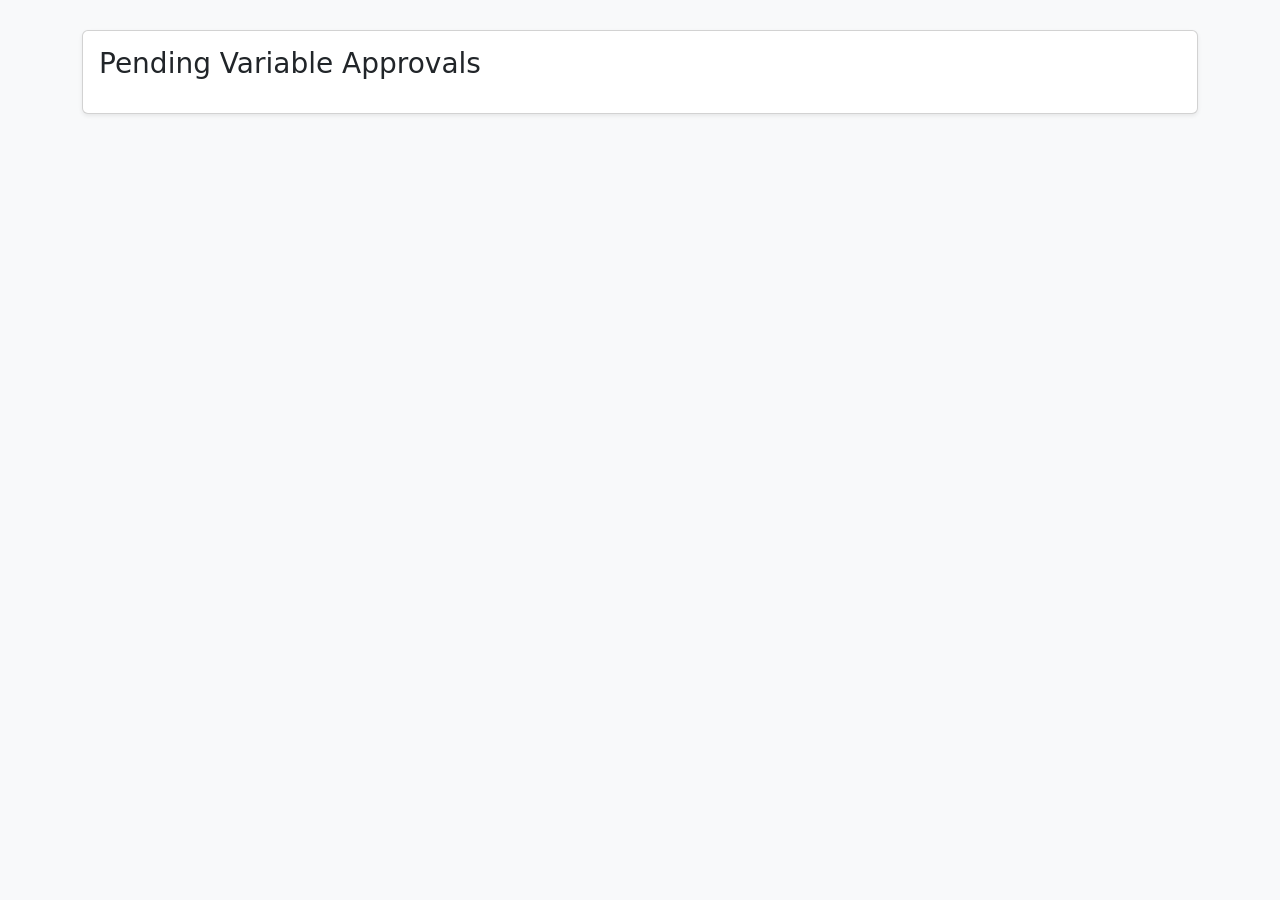
==== app/static/admin.html @ e3668f51 "feat: implemented API endpoint usage tracking and updated UI components" ====
<!-- app/static/admin.html -->

<!DOCTYPE html>
<html lang="en">
<head>
  <meta charset="UTF-8" />
  <title>Admin - Pending Variables</title>
  <link href="https://cdn.jsdelivr.net/npm/bootstrap@5/dist/css/bootstrap.min.css" rel="stylesheet"/>
  <link href="style.css" rel="stylesheet"/>
  <style>
    body {
      background-color: #f8f9fa;
      padding-top: 30px;
    }
    .standard-btn {
      margin: 5px;
    }
    #pending-list li {
      padding: 8px;
      border: 1px solid #dee2e6;
      border-radius: 4px;
      margin-bottom: 5px;
      background-color: white;
    }
    .action-buttons {
      margin-top: 15px;
    }
    #selected-standard {
      margin: 15px 0;
      font-weight: bold;
    }
  </style>
</head>
<body>
  <div class="container">
    <div class="card shadow-sm">
      <div class="card-body">
        <h3 class="card-title">Pending Variable Approvals</h3>

        <div id="standards-list" class="mb-3">
          <!-- Bootstrap buttons will be injected here -->
        </div>

        <div id="selected-standard"></div>

        <ul id="pending-list" class="list-unstyled"></ul>

        <div class="action-buttons d-none" id="action-buttons">
          <button class="btn btn-secondary me-2" id="select-all-btn">
            Select All
          </button>
          <button class="btn btn-success me-2" id="approve-btn">
            Approve Selected
          </button>
          <button class="btn btn-danger" id="delete-btn">
            Delete Selected
          </button>
        </div>
      </div>
    </div>
  </div>

  <script>
    const BACKEND_URL = "http://192.168.10.71:8000";
    const standardsContainer = document.getElementById("standards-list");
    const pendingList = document.getElementById("pending-list");
    const actionButtons = document.getElementById("action-buttons");
    const selectedStandardDiv = document.getElementById("selected-standard");
    let currentStandard = "";

    async function loadStandards() {
      try {
        const res = await fetch(`${BACKEND_URL}/standards`);
        if (!res.ok) {
          console.error("Failed to fetch standards", res.status);
          return;
        }
        const data = await res.json();
        const arr = data.standards || [];
        arr.forEach(std => {
          const btn = document.createElement("button");
          btn.className = "btn btn-outline-primary standard-btn";
          btn.innerText = std.toUpperCase();
          btn.dataset.std = std;
          btn.addEventListener("click", () => selectStandard(std));
          standardsContainer.appendChild(btn);
        });
      } catch (err) {
        console.error("Error loading standards", err);
      }
    }

    async function selectStandard(std) {
      currentStandard = std;
      selectedStandardDiv.innerText = `Selected Standard: ${std.toUpperCase()}`;
      pendingList.innerHTML = "";
      actionButtons.classList.add("d-none");

      try {
        const res = await fetch(`${BACKEND_URL}/pending/${std}`);
        if (!res.ok) {
          console.error("Failed fetching pending", std, res.status);
          return;
        }
        const data = await res.json();
        if (!data || Object.keys(data).length === 0) {
          pendingList.innerHTML = `<li><em>No pending variables.</em></li>`;
        } else {
          for (const v in data) {
            const li = document.createElement("li");

            const label = document.createElement("label");
            label.style.cursor = "pointer"; // shows hand cursor when hovering
            label.classList.add("d-block"); // full width clickable area

            const cb = document.createElement("input");
            cb.type = "checkbox";
            cb.value = v;
            cb.classList.add("me-2");

            // Append checkbox and text to the label
            label.appendChild(cb);
            label.appendChild(document.createTextNode(`${v} — ${data[v]}`));

            // Append label to list item
            li.appendChild(label);
            pendingList.appendChild(li);
          }

        }
        actionButtons.classList.remove("d-none");
      } catch (err) {
        console.error("Error in selectStandard", err);
      }
    }

    document.getElementById("select-all-btn").addEventListener("click", () => {
      const cbs = document.querySelectorAll("#pending-list input[type=checkbox]");
      const allChecked = Array.from(cbs).every(cb => cb.checked);
      cbs.forEach(cb => (cb.checked = !allChecked));
    });

    document.getElementById("approve-btn").addEventListener("click", async () => {
      const selected = Array.from(
        document.querySelectorAll("#pending-list input:checked")
      ).map(cb => cb.value);
      if (selected.length === 0) return alert("No variables selected.");
      const res = await fetch(`${BACKEND_URL}/admin/actions/${currentStandard}`, {
        method: "POST",
        headers: { "Content-Type": "application/json" },
        body: JSON.stringify({ variables: selected, action: "approve" }),
      });
      if (res.ok) {
        alert("Approved!");
        selectStandard(currentStandard);
      } else {
        alert("Failed to approve.");
      }
    });

    document.getElementById("delete-btn").addEventListener("click", async () => {
      const selected = Array.from(
        document.querySelectorAll("#pending-list input:checked")
      ).map(cb => cb.value);
      if (selected.length === 0) return alert("No variables selected.");
      const res = await fetch(`${BACKEND_URL}/admin/actions/${currentStandard}`, {
        method: "POST",
        headers: { "Content-Type": "application/json" },
        body: JSON.stringify({ variables: selected, action: "delete" }),
      });
      if (res.ok) {
        alert("Deleted!");
        selectStandard(currentStandard);
      } else {
        alert("Delete failed.");
      }
    });

    document.addEventListener("DOMContentLoaded", loadStandards);
  </script>
  
</body>
</html>
---- app/static/style.css ----
/* --- consistent main card used across pages --- */
.main-card {
  max-width: 900px;
  margin: 20px auto;
  border-radius: 12px;
  padding: 20px;
}

/* slightly larger body text and consistent background */
body {
  background-color: #f8f9fa;
  font-size: 1rem;
  padding-bottom: 40px;
}

/* small helper text */
.small.text-muted {
  font-size: 0.9rem;
}

/* result alert styling */
#result {
  word-break: break-word;
}

/* fields container spacing already exists; ensure inputs stretch full width */
#fields-container .mb-3 > .form-control,
#fields-container .mb-3 > .form-select {
  width: 100%;
}

/* result cards already defined; ensure consistent spacing */
.result-card {
  background-color: #fff;
  border: 1px solid #e9ecef;
  border-radius: 8px;
  margin-bottom: 0.75rem;
}

/* copy button small feedback */
#copy-btn {
  white-space: nowrap;
}

/* make action area clearer on mobile */
@media (max-width: 576px) {
  .main-card { padding: 16px; }
  .row.g-3 { gap: .5rem; }
}

/* preserve previously moved admin styles as well */
.standard-btn { margin: 5px; }
#pending-list li {
  padding: 8px;
  border: 1px solid #dee2e6;
  border-radius: 4px;
  margin-bottom: 5px;
  background-color: white;
}
.clickable-label { cursor: pointer; }
#pending-list label:hover { background-color: #f1f3f4; border-radius: 4px; }
.action-buttons { margin-top: 15px; }
#selected-standard { margin: 15px 0; font-weight: bold; }
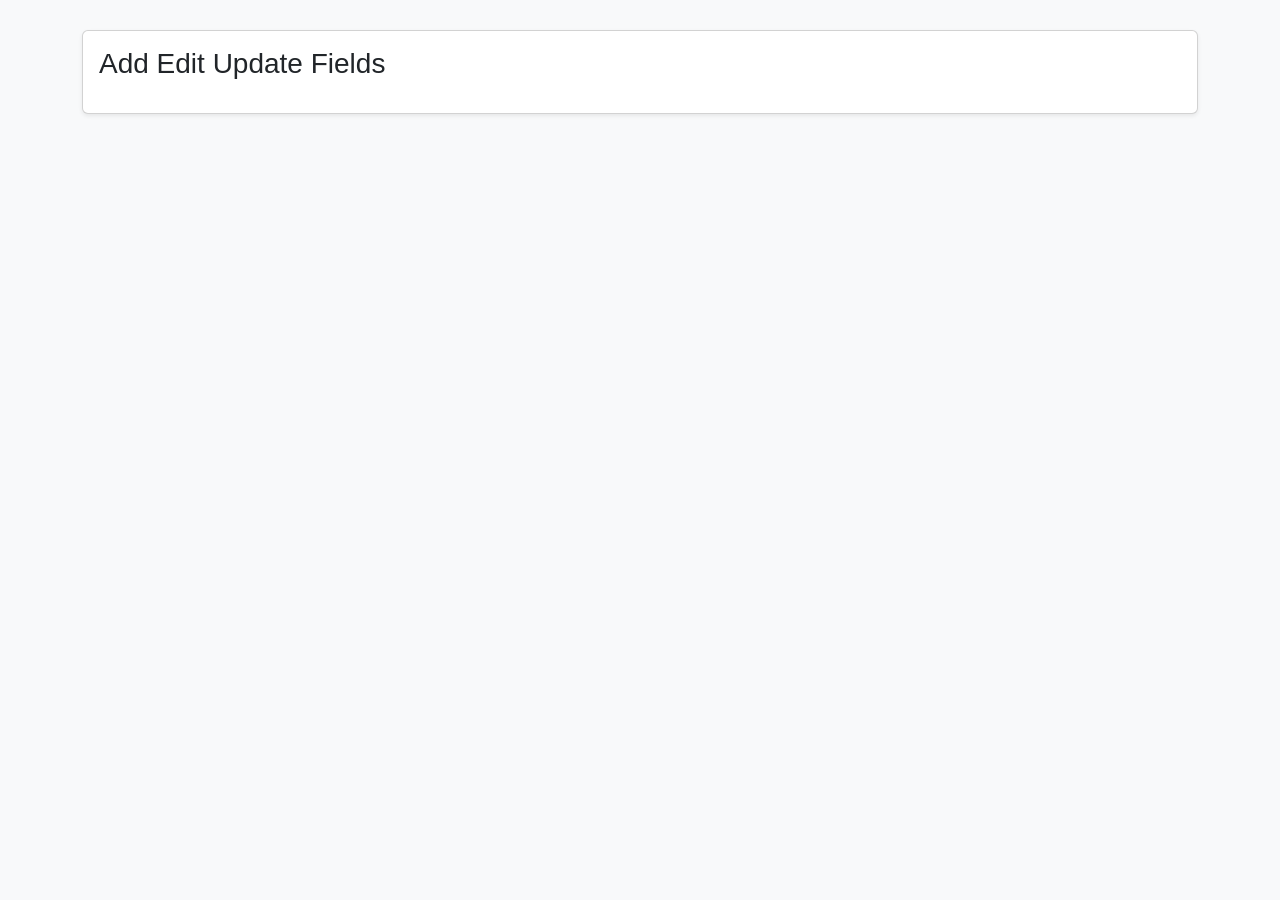
==== commit ac96d9e8: "added endpoint for admin to edit/delete/modify fields in naming convention." ====
--- a/app/static/admin.html
+++ b/app/static/admin.html
@@ -4,7 +4,7 @@
 <html lang="en">
 <head>
   <meta charset="UTF-8" />
-  <title>Admin - Pending Variables</title>
+  <title>Admin</title>
   <link href="https://cdn.jsdelivr.net/npm/bootstrap@5/dist/css/bootstrap.min.css" rel="stylesheet"/>
   <link href="style.css" rel="stylesheet"/>
   <style>
@@ -35,7 +35,7 @@
   <div class="container">
     <div class="card shadow-sm">
       <div class="card-body">
-        <h3 class="card-title">Pending Variable Approvals</h3>
+        <h3 class="card-title">Add Edit Update Fields</h3>
 
         <div id="standards-list" class="mb-3">
           <!-- Bootstrap buttons will be injected here -->
@@ -61,123 +61,111 @@
   </div>
 
   <script>
-    const BACKEND_URL = "http://192.168.10.71:8000";
+    const BACKEND_URL = "http://192.168.10.51:8080";  // 🔒 hardcoded backend URL
     const standardsContainer = document.getElementById("standards-list");
     const pendingList = document.getElementById("pending-list");
     const actionButtons = document.getElementById("action-buttons");
     const selectedStandardDiv = document.getElementById("selected-standard");
-    let currentStandard = "";
 
-    async function loadStandards() {
+    let currentField = "";
+
+    // Load dynamic fields from backend
+    async function loadFields() {
       try {
-        const res = await fetch(`${BACKEND_URL}/standards`);
+        const res = await fetch(`${BACKEND_URL}/fields`);
         if (!res.ok) {
-          console.error("Failed to fetch standards", res.status);
+          console.error("Failed to fetch fields");
           return;
         }
+
         const data = await res.json();
-        const arr = data.standards || [];
-        arr.forEach(std => {
+        const fieldsObj = data.fields || {};
+
+        Object.entries(fieldsObj).forEach(([field, config]) => {
+          if (config.type !== "select") return;   // 🔒 only select fields
+
           const btn = document.createElement("button");
           btn.className = "btn btn-outline-primary standard-btn";
-          btn.innerText = std.toUpperCase();
-          btn.dataset.std = std;
-          btn.addEventListener("click", () => selectStandard(std));
+          btn.innerText = field.toUpperCase();
+          btn.addEventListener("click", () => selectField(field));
           standardsContainer.appendChild(btn);
         });
+
       } catch (err) {
-        console.error("Error loading standards", err);
+        console.error("Error loading fields", err);
       }
     }
 
-    async function selectStandard(std) {
-      currentStandard = std;
-      selectedStandardDiv.innerText = `Selected Standard: ${std.toUpperCase()}`;
+    async function selectField(field) {
+      currentField = field;
+      selectedStandardDiv.innerText = `Editing Field: ${field.toUpperCase()}`;
       pendingList.innerHTML = "";
       actionButtons.classList.add("d-none");
 
       try {
-        const res = await fetch(`${BACKEND_URL}/pending/${std}`);
+        const res = await fetch(`${BACKEND_URL}/fields/${field}/raw`);
         if (!res.ok) {
-          console.error("Failed fetching pending", std, res.status);
+          pendingList.innerHTML = `<li>Error loading data</li>`;
           return;
         }
+
         const data = await res.json();
-        if (!data || Object.keys(data).length === 0) {
-          pendingList.innerHTML = `<li><em>No pending variables.</em></li>`;
-        } else {
-          for (const v in data) {
-            const li = document.createElement("li");
 
-            const label = document.createElement("label");
-            label.style.cursor = "pointer"; // shows hand cursor when hovering
-            label.classList.add("d-block"); // full width clickable area
+        const li = document.createElement("li");
 
-            const cb = document.createElement("input");
-            cb.type = "checkbox";
-            cb.value = v;
-            cb.classList.add("me-2");
+        const textarea = document.createElement("textarea");
+        textarea.className = "form-control";
+        textarea.rows = 20;
+        textarea.id = "json-editor";
+        textarea.value = JSON.stringify(data.data || {}, null, 2);
 
-            // Append checkbox and text to the label
-            label.appendChild(cb);
-            label.appendChild(document.createTextNode(`${v} — ${data[v]}`));
+        li.appendChild(textarea);
+        pendingList.appendChild(li);
 
-            // Append label to list item
-            li.appendChild(label);
-            pendingList.appendChild(li);
-          }
+        // Replace old action buttons with Save only
+        actionButtons.innerHTML = `
+          <button class="btn btn-success" id="save-btn">
+            Save Changes
+          </button>
+        `;
 
-        }
         actionButtons.classList.remove("d-none");
+
+        document.getElementById("save-btn")
+          .addEventListener("click", saveChanges);
+
       } catch (err) {
-        console.error("Error in selectStandard", err);
+        console.error("Error loading field", err);
       }
     }
 
-    document.getElementById("select-all-btn").addEventListener("click", () => {
-      const cbs = document.querySelectorAll("#pending-list input[type=checkbox]");
-      const allChecked = Array.from(cbs).every(cb => cb.checked);
-      cbs.forEach(cb => (cb.checked = !allChecked));
-    });
+    async function saveChanges() {
+      const textarea = document.getElementById("json-editor");
 
-    document.getElementById("approve-btn").addEventListener("click", async () => {
-      const selected = Array.from(
-        document.querySelectorAll("#pending-list input:checked")
-      ).map(cb => cb.value);
-      if (selected.length === 0) return alert("No variables selected.");
-      const res = await fetch(`${BACKEND_URL}/admin/actions/${currentStandard}`, {
-        method: "POST",
+      let parsed;
+      try {
+        parsed = JSON.parse(textarea.value);
+      } catch (err) {
+        alert("Invalid JSON format.");
+        return;
+      }
+
+      const res = await fetch(`${BACKEND_URL}/fields/${currentField}/raw`, {
+        method: "PUT",
         headers: { "Content-Type": "application/json" },
-        body: JSON.stringify({ variables: selected, action: "approve" }),
+        body: JSON.stringify(parsed),
       });
+
+      const responseData = await res.json();
+
       if (res.ok) {
-        alert("Approved!");
-        selectStandard(currentStandard);
+        alert("Updated successfully! Total entries: " + responseData.total_entries);
       } else {
-        alert("Failed to approve.");
+        alert("Error: " + (responseData.error || "Update failed"));
       }
-    });
+    }
 
-    document.getElementById("delete-btn").addEventListener("click", async () => {
-      const selected = Array.from(
-        document.querySelectorAll("#pending-list input:checked")
-      ).map(cb => cb.value);
-      if (selected.length === 0) return alert("No variables selected.");
-      const res = await fetch(`${BACKEND_URL}/admin/actions/${currentStandard}`, {
-        method: "POST",
-        headers: { "Content-Type": "application/json" },
-        body: JSON.stringify({ variables: selected, action: "delete" }),
-      });
-      if (res.ok) {
-        alert("Deleted!");
-        selectStandard(currentStandard);
-      } else {
-        alert("Delete failed.");
-      }
-    });
-
-    document.addEventListener("DOMContentLoaded", loadStandards);
+    document.addEventListener("DOMContentLoaded", loadFields);
   </script>
-  
 </body>
 </html>
--- a/app/static/style.css
+++ b/app/static/style.css
@@ -1,63 +1,117 @@
-/* --- consistent main card used across pages --- */
-.main-card {
-  max-width: 900px;
-  margin: 20px auto;
-  border-radius: 12px;
-  padding: 20px;
+body {
+    background-color: #f8f9fa;
+    font-family: Arial, sans-serif;
+    font-size: 1rem;
+    padding-bottom: 40px;
 }
 
-/* slightly larger body text and consistent background */
-body {
-  background-color: #f8f9fa;
-  font-size: 1rem;
-  padding-bottom: 40px;
+.main-card {
+    max-width: 1000px;
+    margin: 20px auto;
+    border-radius: 12px;
+    padding: 20px;
+    background-color: #fff;
 }
 
-/* small helper text */
-.small.text-muted {
-  font-size: 0.9rem;
+.option-card {
+    border: 1px solid #e9ecef;
+    padding: 10px;
+    border-radius: 8px;
+    background-color: #fdfdfd;
+    margin-bottom: 15px;
 }
 
-/* result alert styling */
-#result {
-  word-break: break-word;
+.option-card h5 {
+    font-size: 1rem;
+    margin-bottom: 10px;
+    text-align: center;
 }
 
-/* fields container spacing already exists; ensure inputs stretch full width */
-#fields-container .mb-3 > .form-control,
-#fields-container .mb-3 > .form-select {
-  width: 100%;
+.option-label {
+    display: flex;
+    justify-content: space-between;
+    align-items: center;
+    margin-bottom: 5px;
+    min-height: 24px; /* Reserve space for labels */
 }
 
-/* result cards already defined; ensure consistent spacing */
-.result-card {
-  background-color: #fff;
-  border: 1px solid #e9ecef;
-  border-radius: 8px;
-  margin-bottom: 0.75rem;
+.option-label span.option-text {
+    flex-grow: 1; /* Option text takes remaining space */
 }
 
-/* copy button small feedback */
-#copy-btn {
-  white-space: nowrap;
+.option-label span.option-labels {
+    display: flex;
+    gap: 5px;
+    flex-shrink: 0; /* Prevent shifting */
 }
 
-/* make action area clearer on mobile */
-@media (max-width: 576px) {
-  .main-card { padding: 16px; }
-  .row.g-3 { gap: .5rem; }
+
+.in-use {
+    color: #0d6efd;
+    font-weight: bold;
+    font-size: 0.85rem;
+    margin-left: 5px;
 }
 
-/* preserve previously moved admin styles as well */
-.standard-btn { margin: 5px; }
-#pending-list li {
-  padding: 8px;
-  border: 1px solid #dee2e6;
-  border-radius: 4px;
-  margin-bottom: 5px;
-  background-color: white;
+.conflict {
+    color: #dc3545;
+    font-weight: bold;
+    font-size: 0.85rem;
+    margin-left: 5px;
 }
-.clickable-label { cursor: pointer; }
-#pending-list label:hover { background-color: #f1f3f4; border-radius: 4px; }
-.action-buttons { margin-top: 15px; }
-#selected-standard { margin: 15px 0; font-weight: bold; }
+
+#warning-box {
+    margin-top: 10px;
+    padding: 10px;
+    border-radius: 6px;
+    background-color: #fff3cd;
+    border: 1px solid #ffeeba;
+    color: #856404;
+    display: none;
+}
+
+#result {
+    margin-top: 20px;
+    word-break: break-word;
+}
+
+#action-buttons {
+    display: flex;
+    justify-content: space-between;
+    align-items: center;
+    margin-top: 15px;
+}
+
+@media (max-width: 576px) {
+    .option-card {
+        min-width: 100%;
+    }
+}
+
+
+
+.length-box {
+    margin-top: 20px;
+    padding: 15px;
+    border-radius: 8px;
+    font-weight: 500;
+    display: flex;
+    justify-content: space-between;
+    align-items: center;
+}
+
+.length-box.valid {
+    background-color: #e6f9f0;
+    border: 1px solid #28a745;
+    color: #155724;
+}
+
+.length-box.invalid {
+    background-color: #fdecea;
+    border: 1px solid #dc3545;
+    color: #721c24;
+}
+
+.length-message {
+    font-size: 14px;
+}
